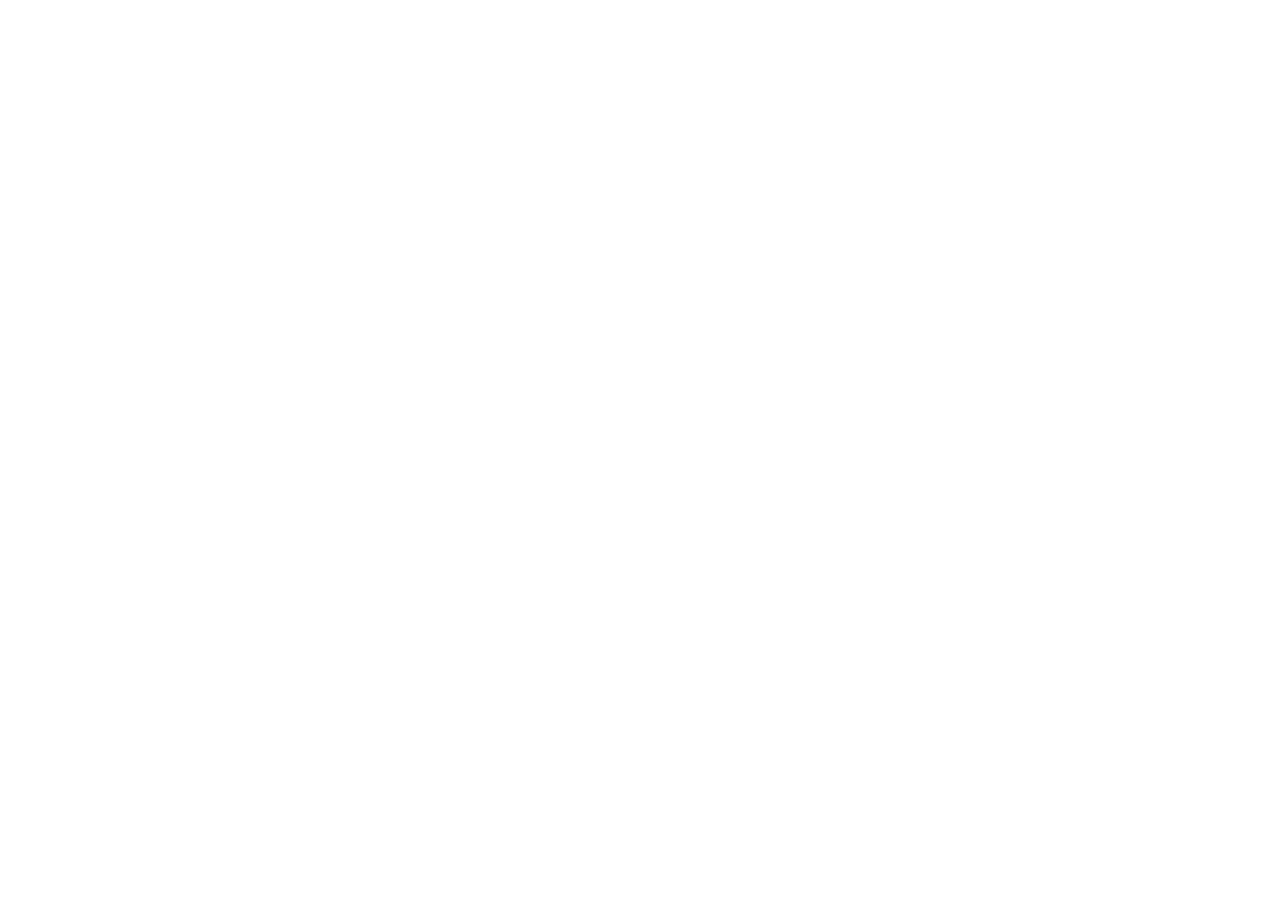
==== manecao.html @ d7e28c5a "Create manecao.html" ====
<!DOCTYPE html><!DOCTYPE html>
<html lang="en">
  <head>
    <script src="https://cdnjs.cloudflare.com/ajax/libs/p5.js/1.9.4/p5.js"></script&gt;
    <script src="https://cdnjs.cloudflare.com/ajax/libs/p5.js/1.9.4/addons/p5.sound.min.js"></script&gt;
    <link rel="stylesheet" type="text/css" href="style.css">
    <meta charset="utf-8" />
  </head>
  <body>
    <main>
    </main>
    <script src="sketch.js"></script>
    <script src="p5.collide2d.js"></script
  </body>
</html>
<html lang="en">
  <head>
    <script src="https://cdnjs.cloudflare.com/ajax/libs/p5.js/1.9.4/p5.js"></script>
    <script src="https://cdnjs.cloudflare.com/ajax/libs/p5.js/1.9.4/addons/p5.sound.min.js"></script>
    <link rel="stylesheet" type="text/css" href="style.css">
    <meta charset="utf-8" />
  </head>
  <body>
    <main>
    </main>
    <script src="sketch.js"></script>
    <script src="p5.collide2d.js"></script>
  </body>
</html>
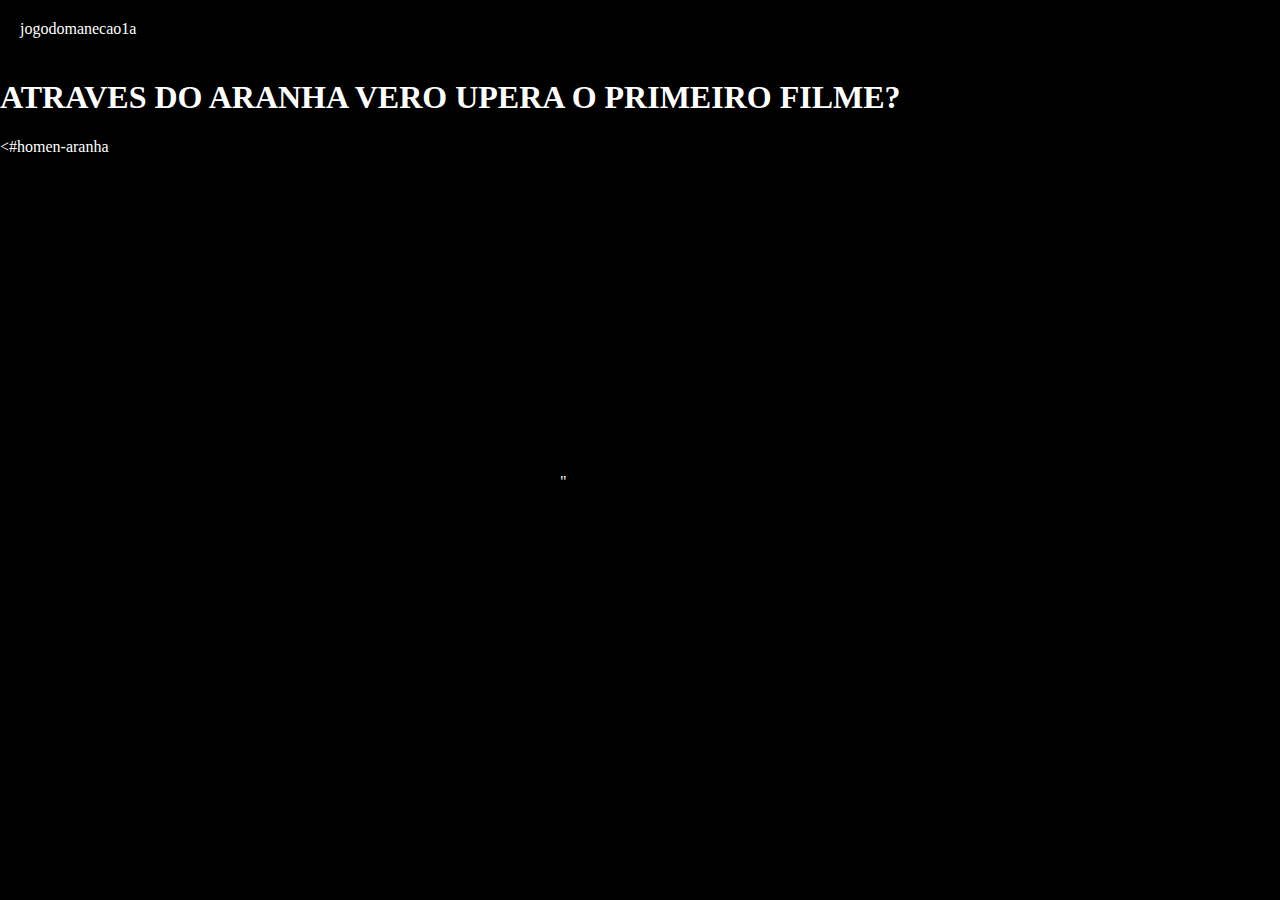
==== commit e3c639a5: "s" ====
--- a/manecao.html
+++ b/manecao.html
@@ -1,29 +1,21 @@
-<!DOCTYPE html><!DOCTYPE html>
-<html lang="en">
-  <head>
-    <script src="https://cdnjs.cloudflare.com/ajax/libs/p5.js/1.9.4/p5.js"></script&gt;
-    <script src="https://cdnjs.cloudflare.com/ajax/libs/p5.js/1.9.4/addons/p5.sound.min.js"></script&gt;
-    <link rel="stylesheet" type="text/css" href="style.css">
-    <meta charset="utf-8" />
-  </head>
-  <body>
-    <main>
-    </main>
-    <script src="sketch.js"></script>
-    <script src="p5.collide2d.js"></script
-  </body>
-</html>
-<html lang="en">
-  <head>
-    <script src="https://cdnjs.cloudflare.com/ajax/libs/p5.js/1.9.4/p5.js"></script>
-    <script src="https://cdnjs.cloudflare.com/ajax/libs/p5.js/1.9.4/addons/p5.sound.min.js"></script>
-    <link rel="stylesheet" type="text/css" href="style.css">
-    <meta charset="utf-8" />
-  </head>
-  <body>
-    <main>
-    </main>
-    <script src="sketch.js"></script>
-    <script src="p5.collide2d.js"></script>
-  </body>
-</html>
+<head>
+</head>
+<body>
+  <header>jogodomanecao1a</header>
+
+  <section>
+  <div>
+    <h1>ATRAVES DO ARANHA VERO UPERA O PRIMEIRO FILME?</h1>
+    <P><#homen-aranha</P>
+  </div>
+
+  <div>
+    <iframe width="560" height="315" src="<iframe width="560" height="315" src="https://www.youtube.com/embed/kfFhpWBMhGk?si=UPjytG_XT0Js0c3M" title="YouTube video player" frameborder="0" allow="accelerometer; autoplay; clipboard-write; encrypted-media; gyroscope; picture-in-picture; web-share" referrerpolicy="strict-origin-when-cross-origin" allowfullscreen></iframe>"
+  </div>
+  </section>
+
+</body>
+<head>
+  <link rel="stylesheet" href="styles.css">
+  <title>jogodomanecao1a</title>
+</head>--- a/styles.css
+++ b/styles.css
@@ -0,0 +1,10 @@
+body{
+  color: white;
+  background: black;
+  margin: 0px
+}
+
+header{
+  border-bottom: olid 2px rgb(42, 122, 228);
+  padding: 20px;
+}
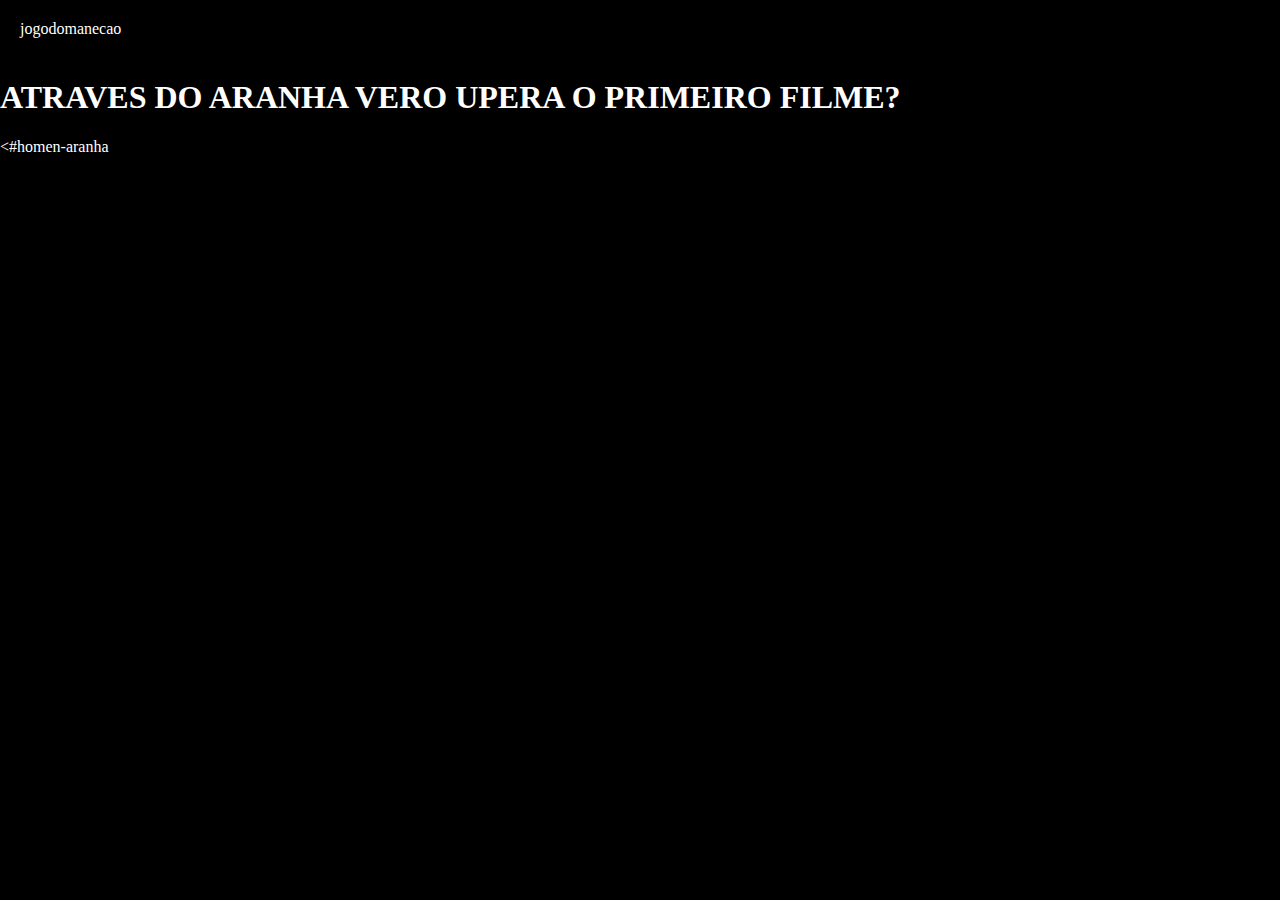
==== commit 4da65e87: "s" ====
--- a/manecao.html
+++ b/manecao.html
@@ -1,7 +1,7 @@
 <head>
 </head>
 <body>
-  <header>jogodomanecao1a</header>
+  <header>jogodomanecao</header>
 
   <section>
   <div>
@@ -10,12 +10,12 @@
   </div>
 
   <div>
-    <iframe width="560" height="315" src="<iframe width="560" height="315" src="https://www.youtube.com/embed/kfFhpWBMhGk?si=UPjytG_XT0Js0c3M" title="YouTube video player" frameborder="0" allow="accelerometer; autoplay; clipboard-write; encrypted-media; gyroscope; picture-in-picture; web-share" referrerpolicy="strict-origin-when-cross-origin" allowfullscreen></iframe>"
+    <iframe width="560" height="315" src="<iframe width="560" height="315" src="https://www.youtube.com/embed/kfFhpWBMhGk?si=UPjytG_XT0Js0c3M" title="YouTube video player" frameborder="0" allow="accelerometer; autoplay; clipboard-write; encrypted-media; gyroscope; picture-in-picture; web-share" referrerpolicy="strict-origin-when-cross-origin" allowfullscreen></iframe>
   </div>
   </section>
 
 </body>
 <head>
   <link rel="stylesheet" href="styles.css">
-  <title>jogodomanecao1a</title>
+  <title>jogodomanecao</title>
 </head>